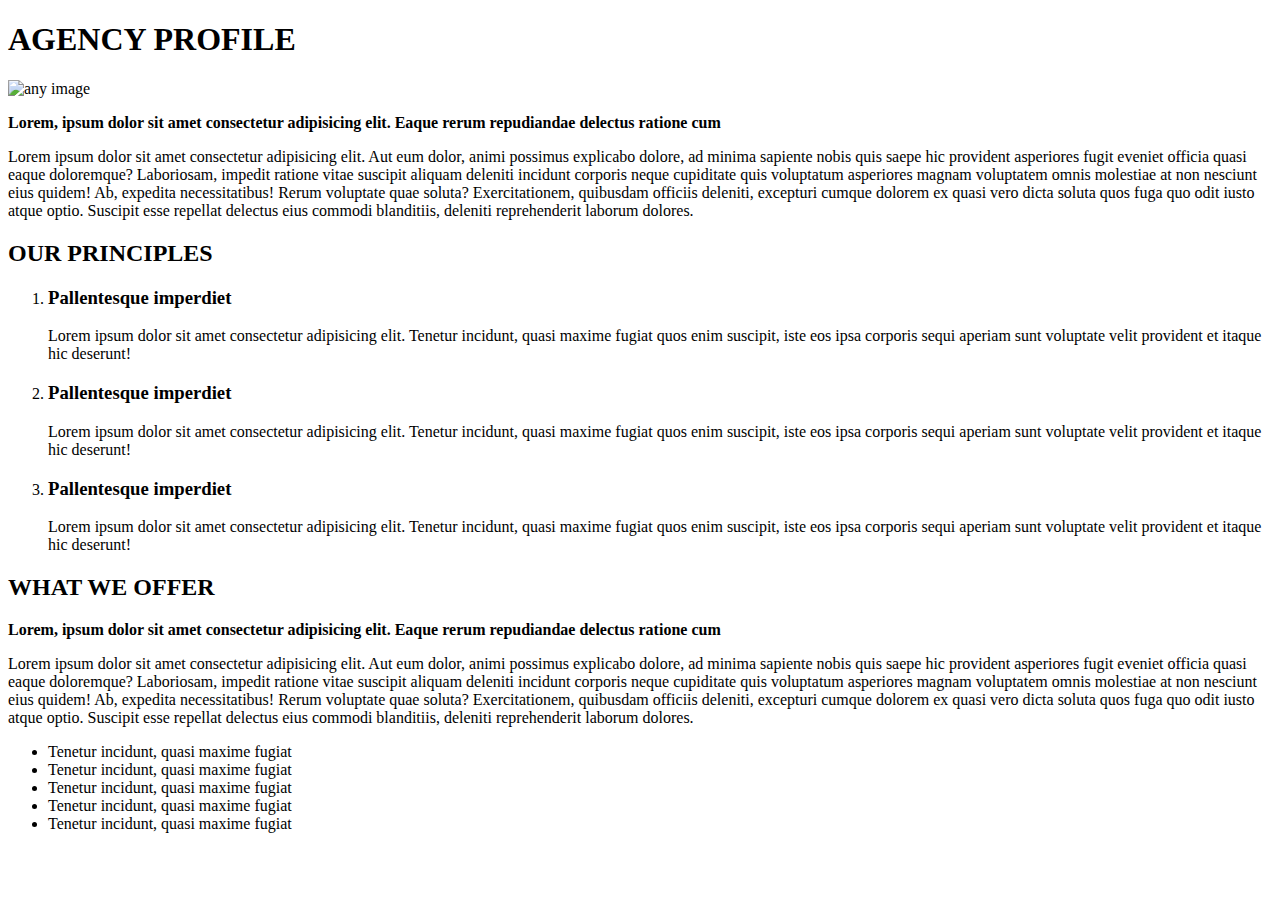
==== module-01/index.html @ d8b082d5 "adds first tasks folders" ====
<!DOCTYPE html>
<html lang="en">
<head>
    <meta charset="UTF-8">
    <title>Document</title>
</head>
<body>
    <div>
        <h1>AGENCY PROFILE</h1>
        <img src="https://placeimg.com/400/100/tech" alt="any image">
        <p><b>Lorem, ipsum dolor sit amet consectetur adipisicing elit. Eaque rerum repudiandae delectus ratione cum</b></p>
        <p>Lorem ipsum dolor sit amet consectetur adipisicing elit. Aut eum dolor, animi possimus explicabo dolore, ad minima sapiente nobis quis saepe hic provident asperiores fugit eveniet officia quasi eaque doloremque?
        Laboriosam, impedit ratione vitae suscipit aliquam deleniti incidunt corporis neque cupiditate quis voluptatum asperiores magnam voluptatem omnis molestiae at non nesciunt eius quidem! Ab, expedita necessitatibus! Rerum voluptate quae soluta?
        Exercitationem, quibusdam officiis deleniti, excepturi cumque dolorem ex quasi vero dicta soluta quos fuga quo odit iusto atque optio. Suscipit esse repellat delectus eius commodi blanditiis, deleniti reprehenderit laborum dolores.</p>
    </div>
    <div>
        <h2>OUR PRINCIPLES</h2>
        <ol>
            <li>
                <h3>Pallentesque imperdiet</h3>
                <p>Lorem ipsum dolor sit amet consectetur adipisicing elit. Tenetur incidunt, quasi maxime fugiat quos enim suscipit, iste eos ipsa corporis sequi aperiam sunt voluptate velit provident et itaque hic deserunt!</p>
            </li>
            <li>
                <h3>Pallentesque imperdiet</h3>
                <p>Lorem ipsum dolor sit amet consectetur adipisicing elit. Tenetur incidunt, quasi maxime fugiat quos enim suscipit, iste eos ipsa corporis sequi aperiam sunt voluptate velit provident et itaque hic deserunt!</p>
            </li>
            <li>
                <h3>Pallentesque imperdiet</h3>
                <p>Lorem ipsum dolor sit amet consectetur adipisicing elit. Tenetur incidunt, quasi maxime fugiat quos enim suscipit, iste eos ipsa corporis sequi aperiam sunt voluptate velit provident et itaque hic deserunt!</p>
            </li>
        </ol>
    </div>
    <div>
        <h2>WHAT WE OFFER</h2>
        <p><b>Lorem, ipsum dolor sit amet consectetur adipisicing elit. Eaque rerum repudiandae delectus ratione cum</b></p>
        <p>Lorem ipsum dolor sit amet consectetur adipisicing elit. Aut eum dolor, animi possimus explicabo dolore, ad minima sapiente nobis quis saepe hic provident asperiores fugit eveniet officia quasi eaque doloremque?
        Laboriosam, impedit ratione vitae suscipit aliquam deleniti incidunt corporis neque cupiditate quis voluptatum asperiores magnam voluptatem omnis molestiae at non nesciunt eius quidem! Ab, expedita necessitatibus! Rerum voluptate quae soluta?
        Exercitationem, quibusdam officiis deleniti, excepturi cumque dolorem ex quasi vero dicta soluta quos fuga quo odit iusto atque optio. Suscipit esse repellat delectus eius commodi blanditiis, deleniti reprehenderit laborum dolores.</p>
        <ul>
            <li>Tenetur incidunt, quasi maxime fugiat</li>
            <li>Tenetur incidunt, quasi maxime fugiat</li>
            <li>Tenetur incidunt, quasi maxime fugiat</li>
            <li>Tenetur incidunt, quasi maxime fugiat</li>
            <li>Tenetur incidunt, quasi maxime fugiat</li>
        </ul>
    </div>
</body>
</html>
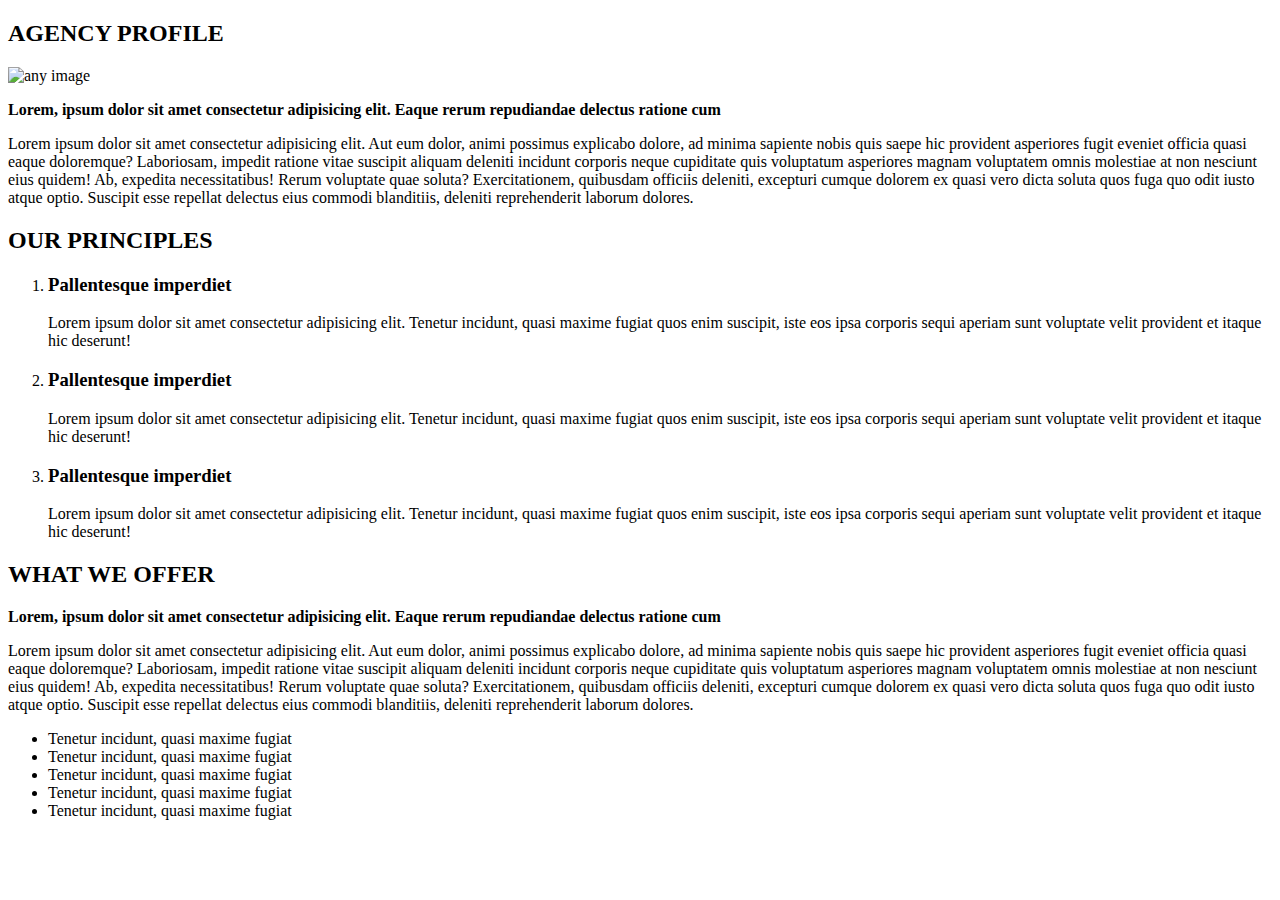
==== commit 795754dd: "change the heading type" ====
--- a/module-01/index.html
+++ b/module-01/index.html
@@ -6,7 +6,7 @@
 </head>
 <body>
     <div>
-        <h1>AGENCY PROFILE</h1>
+        <h2>AGENCY PROFILE</h2>
         <img src="https://placeimg.com/400/100/tech" alt="any image">
         <p><b>Lorem, ipsum dolor sit amet consectetur adipisicing elit. Eaque rerum repudiandae delectus ratione cum</b></p>
         <p>Lorem ipsum dolor sit amet consectetur adipisicing elit. Aut eum dolor, animi possimus explicabo dolore, ad minima sapiente nobis quis saepe hic provident asperiores fugit eveniet officia quasi eaque doloremque?
